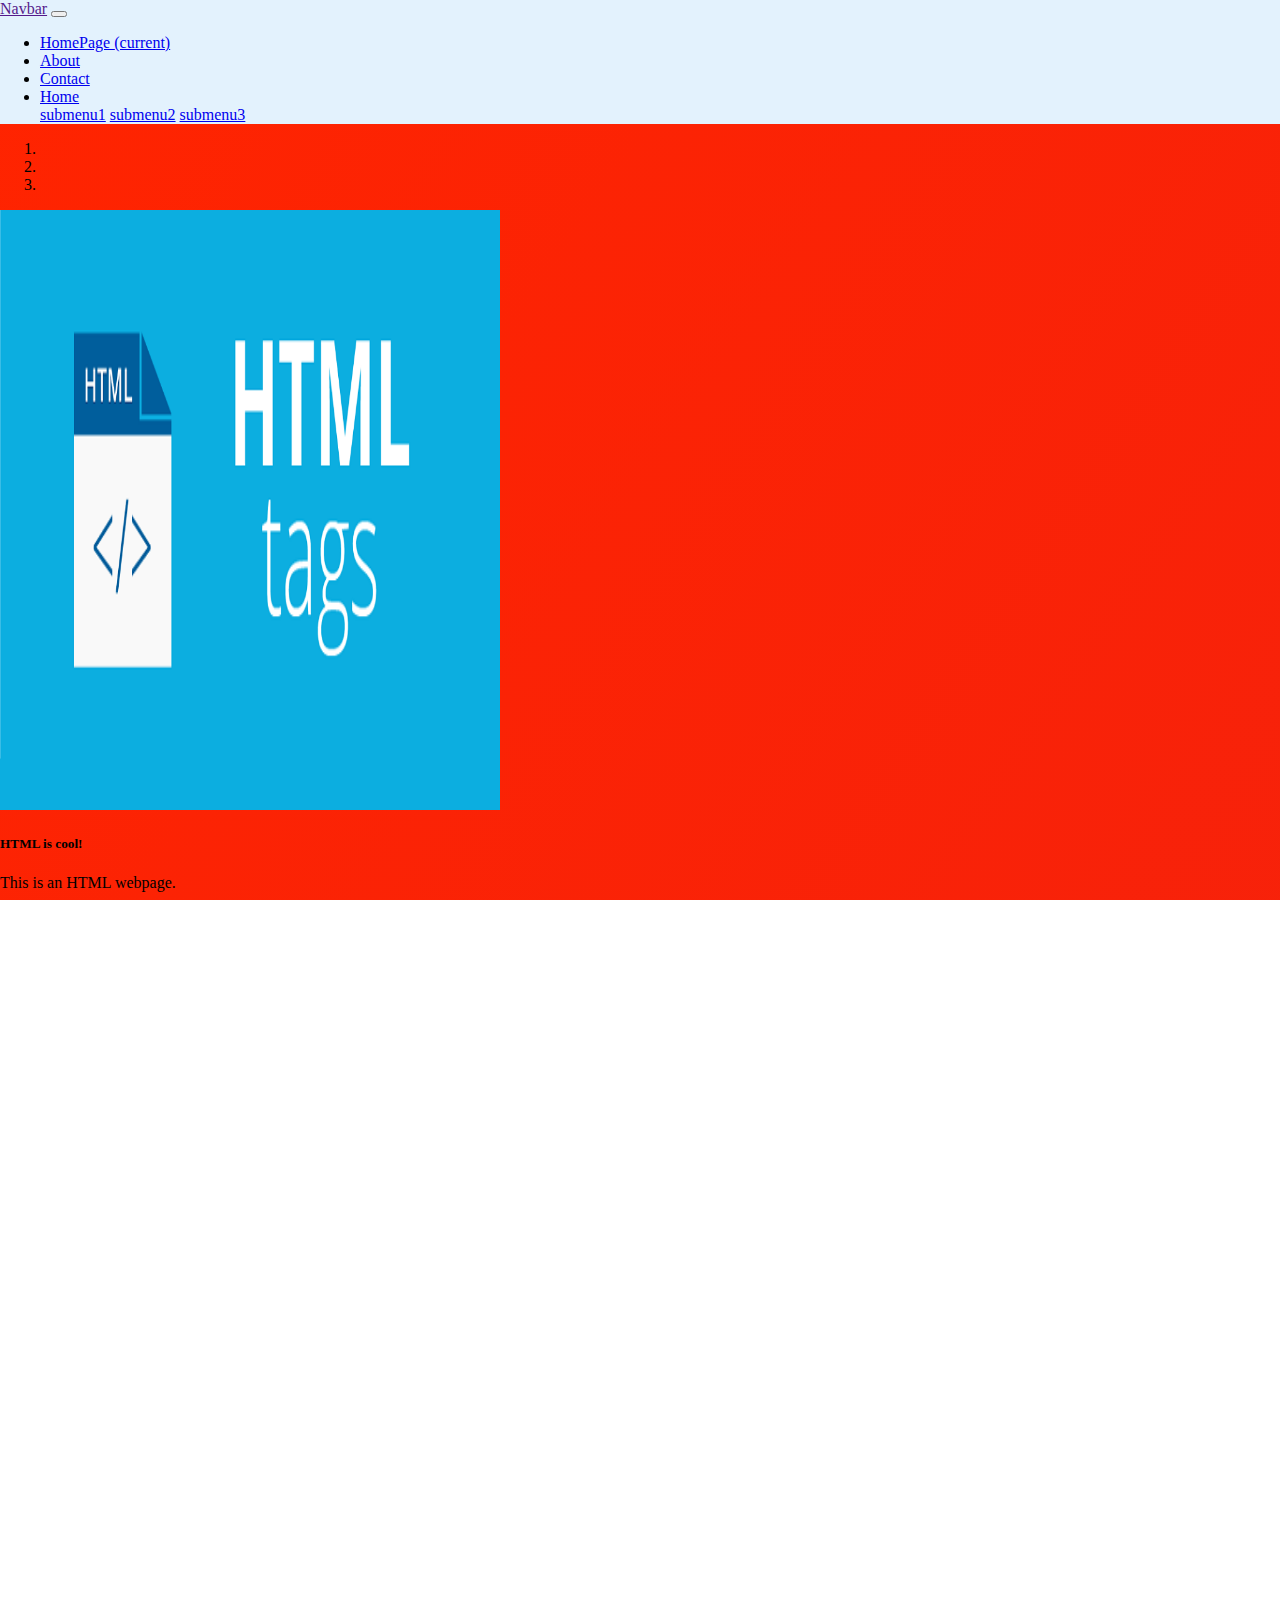
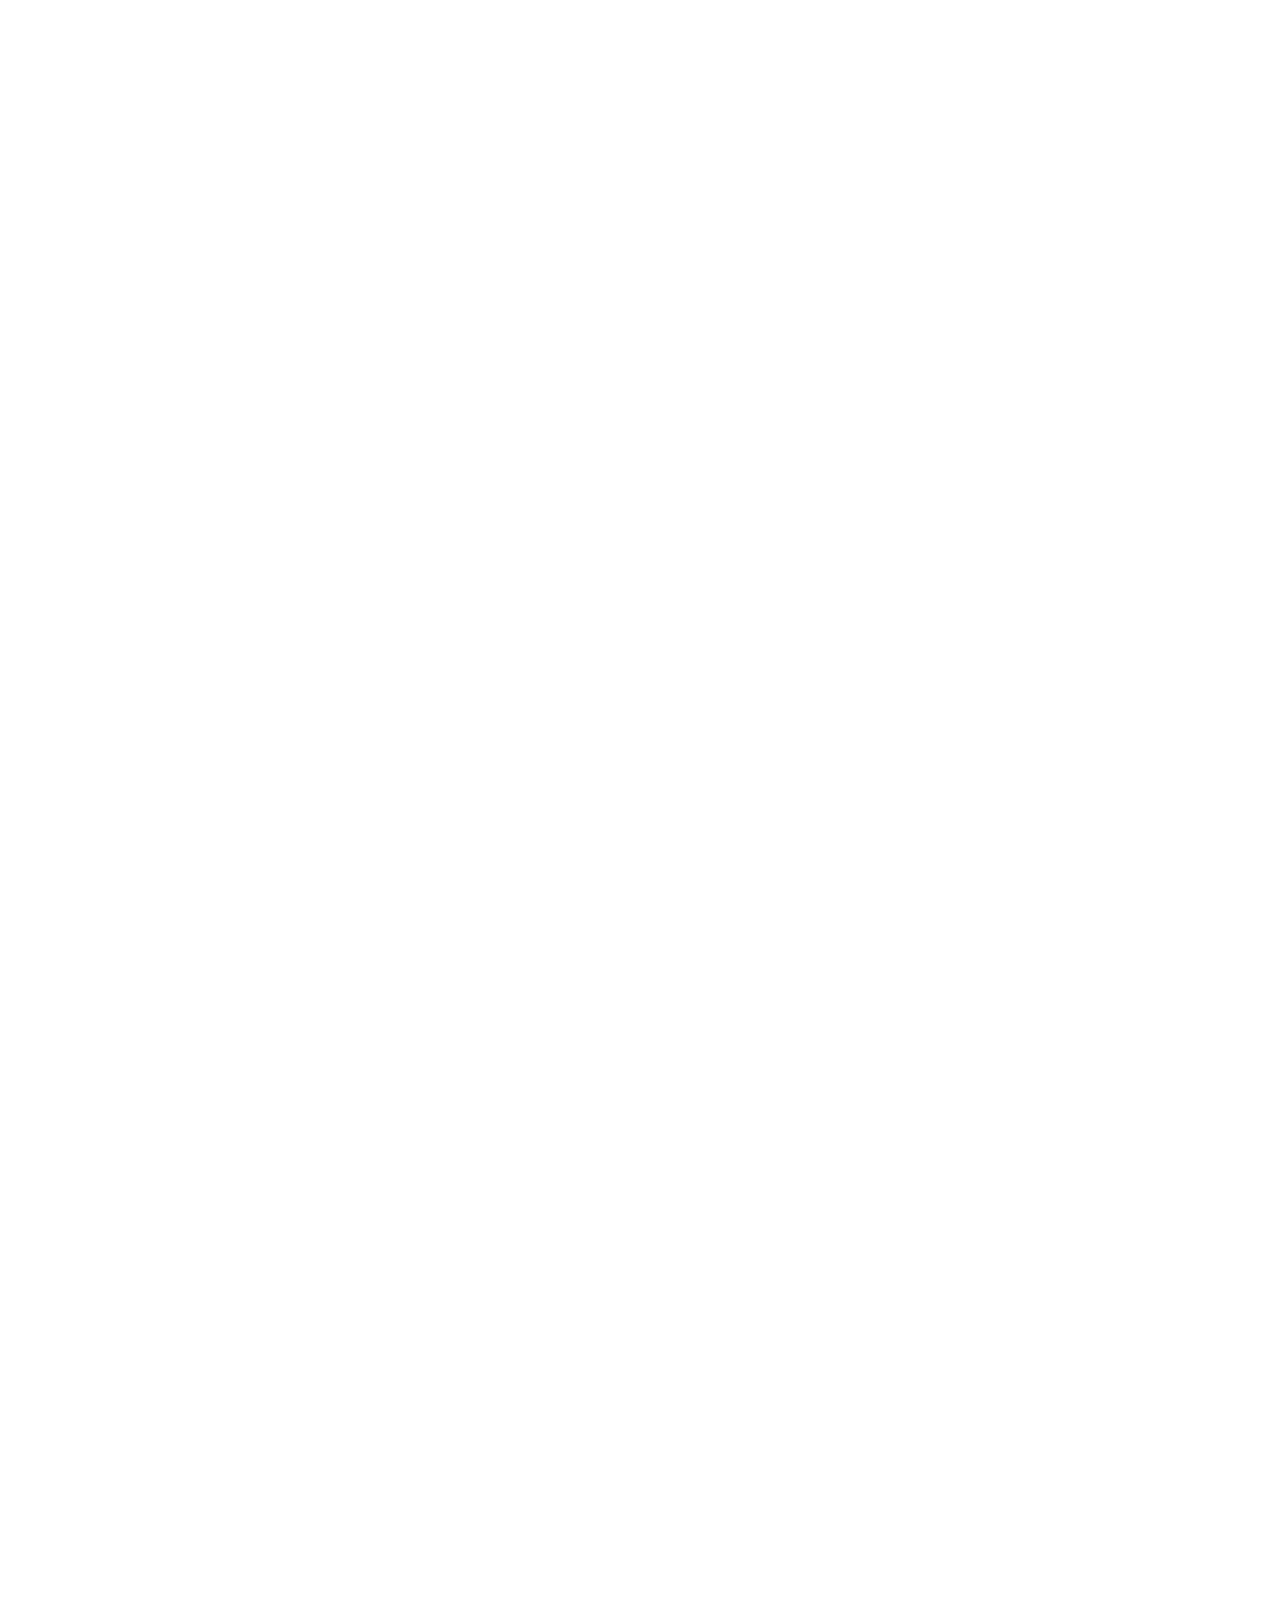
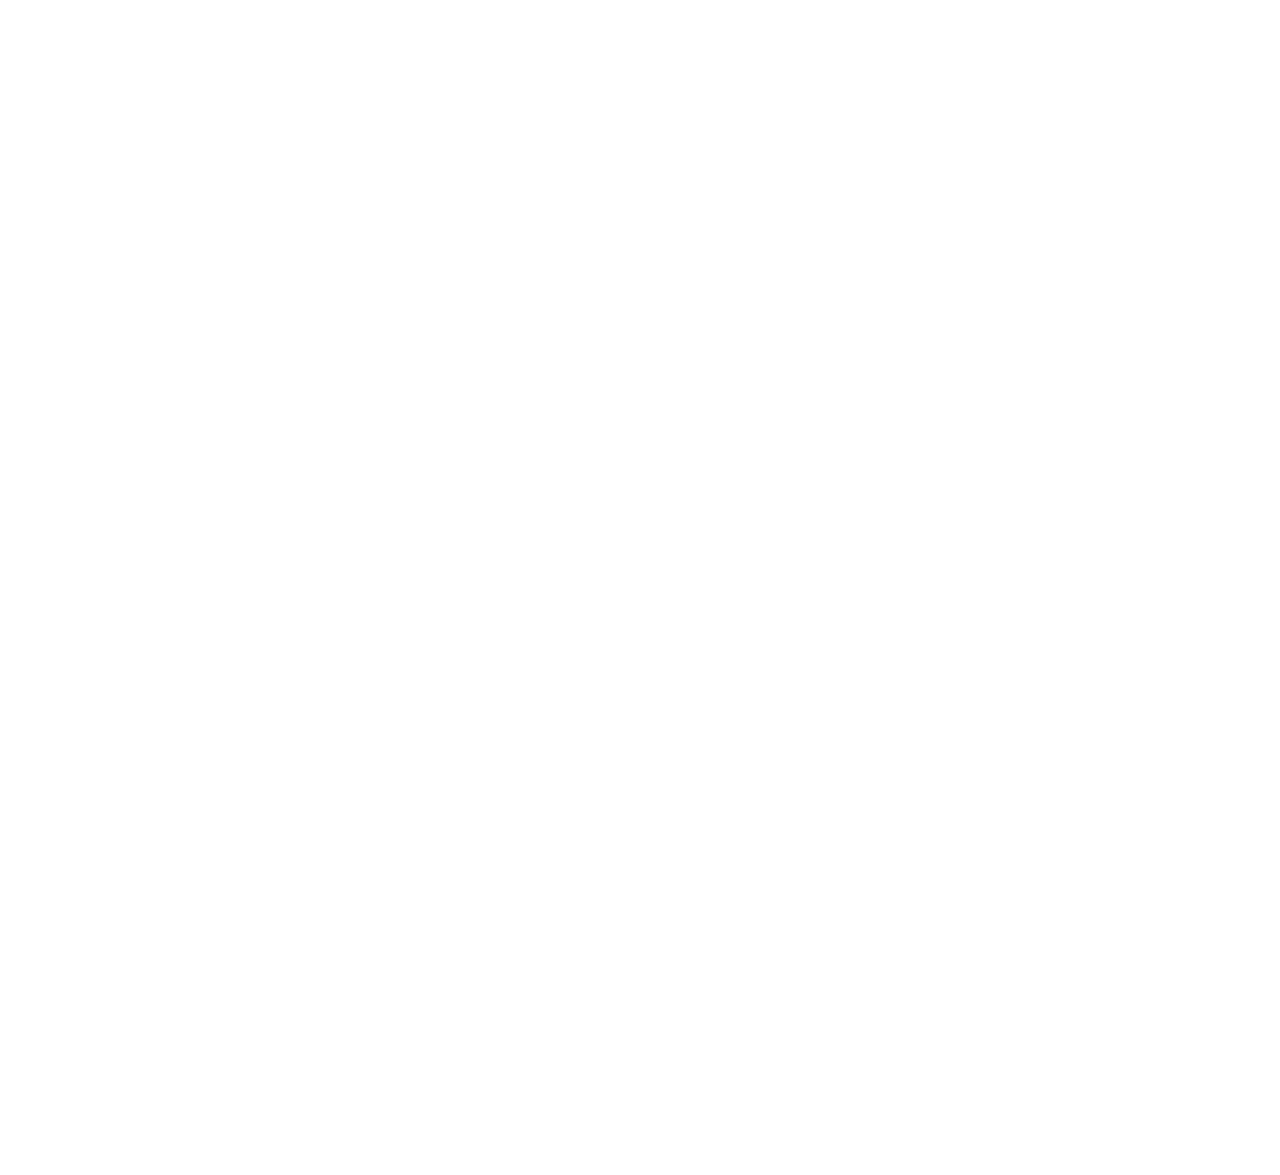
==== index.html @ 4fac906b "Add files via upload" ====
<!DOCTYPE html>
<html>

<head>
  <meta charset="utf-8">
  <title>Homepage</title>
  <link rel="stylesheet" href="https://cdn.jsdelivr.net/npm/bootstrap@4.5.3/dist/css/bootstrap.min.css" integrity="sha384-TX8t27EcRE3e/ihU7zmQxVncDAy5uIKz4rEkgIXeMed4M0jlfIDPvg6uqKI2xXr2" crossorigin="anonymous">
  <script src="https://code.jquery.com/jquery-3.5.1.slim.min.js" integrity="sha384-DfXdz2htPH0lsSSs5nCTpuj/zy4C+OGpamoFVy38MVBnE+IbbVYUew+OrCXaRkfj" crossorigin="anonymous"></script>
<script src="https://cdn.jsdelivr.net/npm/bootstrap@4.5.3/dist/js/bootstrap.bundle.min.js" integrity="sha384-ho+j7jyWK8fNQe+A12Hb8AhRq26LrZ/JpcUGGOn+Y7RsweNrtN/tE3MoK7ZeZDyx" crossorigin="anonymous"></script>
<script src="js\projs.js"></script>
<script src="https://ajax.googleapis.com/ajax/libs/jquery/2.1.1/jquery.min.js"></script>
  <link rel="stylesheet" href="css\procss.css">

</head>

<body class="wrapper">
  <div>
    <nav class="navbar navbar-expand-lg navbar-light" style="background-color: #e3f2fd;">
    <a class="navbar-brand" href="">Navbar</a>
    <button class="navbar-toggler" type="button" data-toggle="collapse" data-target="#navbarNavDropdown" aria-controls="navbarNavDropdown" aria-expanded="false" aria-label="Toggle navigation">
      <span class="navbar-toggler-icon"></span>
    </button>
    <div class="collapse navbar-collapse" id="navbarNavDropdown">
      <ul class="navbar-nav">
        <li class="nav-item active">
          <a class="nav-link" href="index.html">HomePage <span class="sr-only">(current)</span></a>
        </li>
        <li class="nav-item">
          <a class="nav-link" href="aboutpage.html">About</a>
        </li>
        <li class="nav-item">
          <a class="nav-link" href="contact.html">Contact</a>
        </li>
        <li class="nav-item dropdown">
          <a class="nav-link dropdown-toggle" href="#" id="navbarDropdownMenuLink" data-toggle="dropdown" aria-haspopup="true" aria-expanded="false">
            Home
          </a>
          <div class="dropdown-menu" aria-labelledby="navbarDropdownMenuLink">
            <a class="dropdown-item" href="#">submenu1</a>
            <a class="dropdown-item" href="#">submenu2</a>
            <a class="dropdown-item" href="#">submenu3</a>
          </div>
        </li>
      </ul>
    </div>
  </nav>
  </div>

  <div>
    <div id="carouselExampleIndicators" class="carousel slide" data-ride="carousel">
    <ol class="carousel-indicators">
      <li data-target="#carouselExampleIndicators" data-slide-to="0" class="active"></li>
      <li data-target="#carouselExampleIndicators" data-slide-to="1"></li>
      <li data-target="#carouselExampleIndicators" data-slide-to="2"></li>
    </ol>
    <div class="carousel-inner">
      <div class="carousel-item active">
        <img class="d-block w-100" src="images\image1.png" style="width:500px;height:600px;" alt="First slide">
        <div class="carousel-caption d-none d-md-block">
    <h5>HTML is cool!</h5>
    <p>This is an HTML webpage.</p>
  </div>
      </div>
      <div class="carousel-item">
        <img class="d-block w-100" src="images\image2.png" style="width:500px;height:600px;" alt="Second slide">
        <div class="carousel-caption d-none d-md-block">
    <h5>CSS is even more cool!</h5>
    <p>CSS used here.</p>
  </div>
      </div>
      <div class="carousel-item">
        <img class="d-block w-100" src="images\image3.png" style="width:500px;height:600px;" alt="Third slide">
        <div class="carousel-caption d-none d-md-block">
    <h5>Bootstrap is best!</h5>
    <p>Makes your work easy.</p>
  </div>
      </div>
    </div>
    <a class="carousel-control-prev" href="#carouselExampleIndicators" role="button" data-slide="prev">
      <span class="carousel-control-prev-icon" aria-hidden="true"></span>
      <span class="sr-only">Previous</span>
    </a>
    <a class="carousel-control-next" href="#carouselExampleIndicators" role="button" data-slide="next">
      <span class="carousel-control-next-icon" aria-hidden="true"></span>
      <span class="sr-only">Next</span>
    </a>
  </div>
  </div>
<br>
<br>

  <div class="row rank" >
      <div class="col-lg-4 col-md-6 col-sm-12 rank">
        <img class="cornerimg rank" src="images\hackerrank.jpg" style="width:400px;height:400px;" alt="hackerrank">
        <h3 class="cp">Competetive programming <br /><a href="https://www.hackerrank.com/saumyrastogi2">@hackerrank!</a></h3>

        <p class="cp"> Click on the link to check my profile. </p>
      </div>
      <div class="col-lg-4 col-md-6 col-sm-12 rank" >
        <img class="cornerimg" style="border:solid;" src="images\codechef.jpg" style="width:400px; height:400px;" alt="codechef">
        <h3 class="cp">Competetive programming <br /><a href="https://www.codechef.com/users/saumy2">@codechef!</a></h3>
        <p class="cp">Click on the link to check my profile.</p>

      </div>
      <div class="col-lg-4 col-md-6 col-sm-12 rank">
        <img class="cornerimg" src="images\codeforces.jpg"  style="width:400px;height:400px;" alt="codeforces">
        <h3 class="cp">Competetive programming<br /> <a href="https://codeforces.com/profile/dingdong2">@codeforces!</a></h3>
        <p class="cp">Click on the link to check my profile.</p>

      </div>
    </div>
  </div>


  <footer id="footer">

    <div class="bottom">
      <p class="new1">
        <br>
        <br>
        <br>
        Social media page :
        <br>
      </p>

    <br>
      <div class="footer">


      <p >
        <br>
        <br>
        <img src="images\phone.svg" height="40px" /> : +91 8449914053
      </p>
      <p>
<br>
        <a href="https://www.facebook.com\"><img class="me" src="images\facebook.svg" height="50px" /></a> <a href="https://twitter.com/"><img class="me" src="images\twitter.svg" height="50px" /> </a><a href="https://www.linkedin.com/in/saumya-rastogi-a7b5251a5/"><img class="me"
            src="images\linkedin.svg" height="50px" /> </a><a href="https://www.instagram.com\"><img class="me" src="images\insta.svg" height="50px" /></a>
      </p>
      <div class="blog">
      <p>



        </div>
    <p class="copyright" >
      <br>
      © Copyright Saumya Rastogi selfmade
    </p>
    </div>
    </div>

  </footer>


</body>
</html>
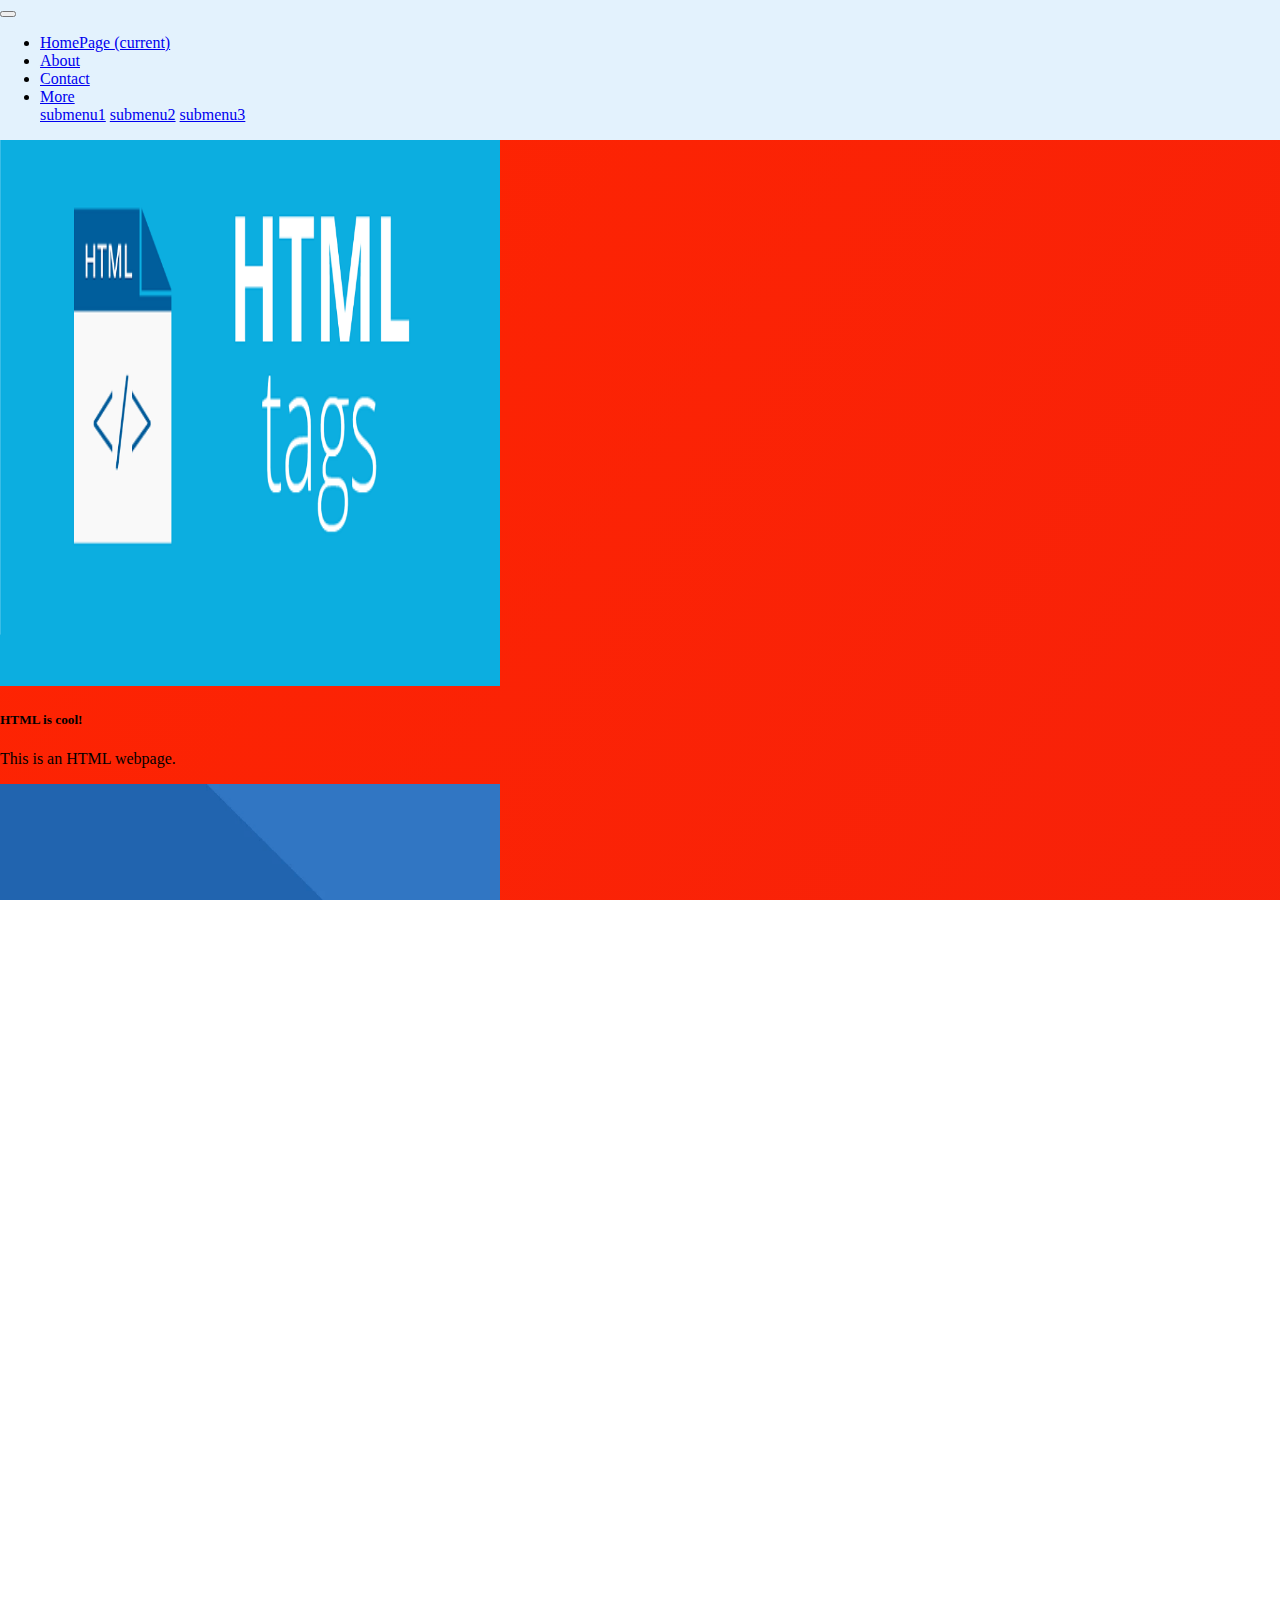
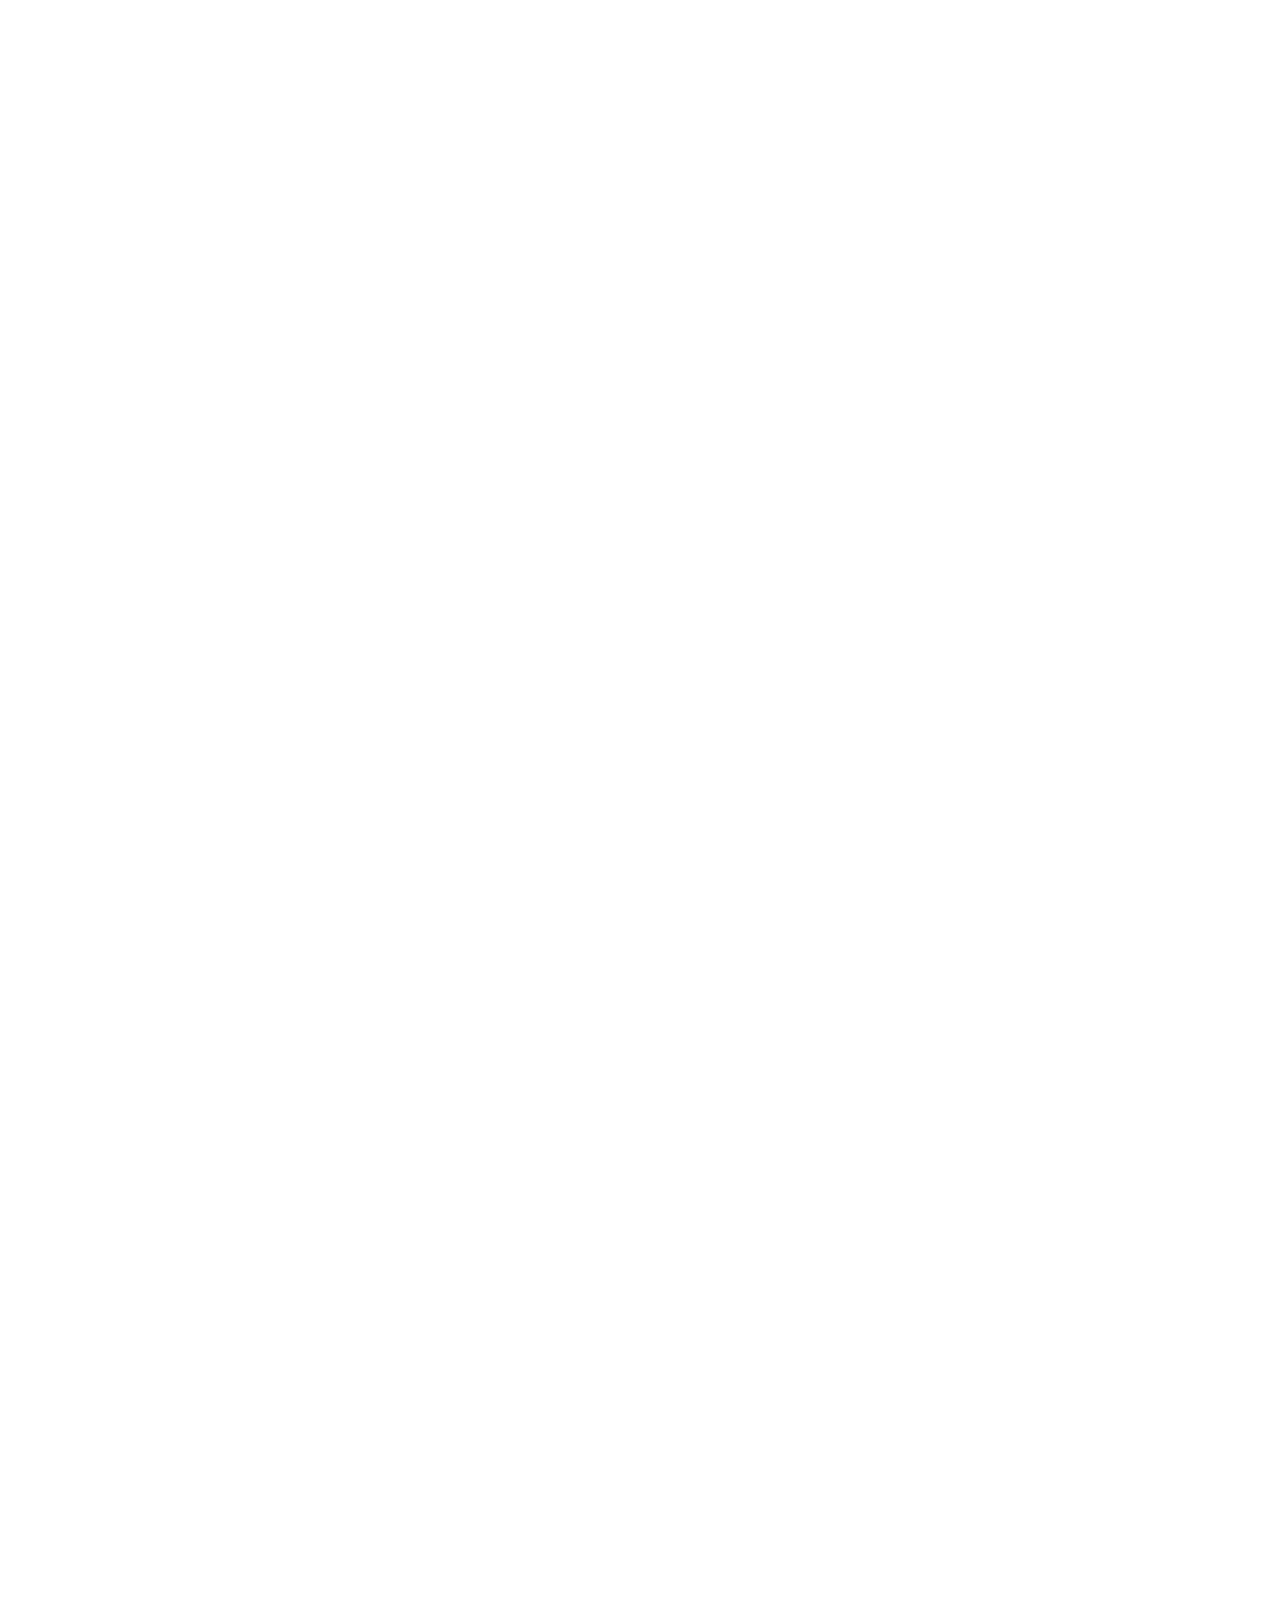
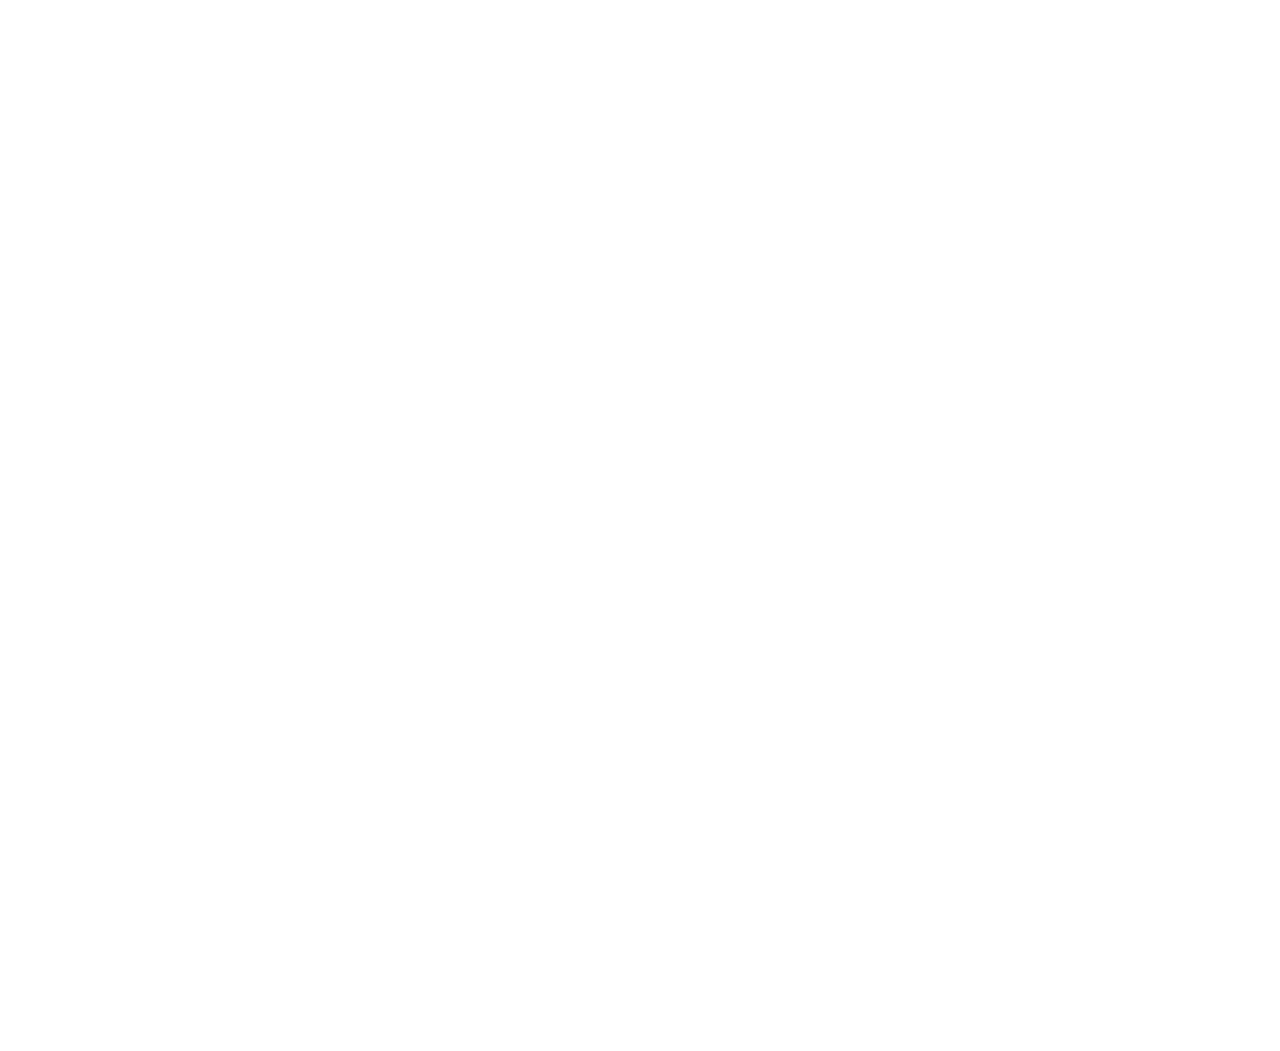
==== commit 4fa4b842: "Update index.html" ====
--- a/index.html
+++ b/index.html
@@ -7,16 +7,16 @@
   <link rel="stylesheet" href="https://cdn.jsdelivr.net/npm/bootstrap@4.5.3/dist/css/bootstrap.min.css" integrity="sha384-TX8t27EcRE3e/ihU7zmQxVncDAy5uIKz4rEkgIXeMed4M0jlfIDPvg6uqKI2xXr2" crossorigin="anonymous">
   <script src="https://code.jquery.com/jquery-3.5.1.slim.min.js" integrity="sha384-DfXdz2htPH0lsSSs5nCTpuj/zy4C+OGpamoFVy38MVBnE+IbbVYUew+OrCXaRkfj" crossorigin="anonymous"></script>
 <script src="https://cdn.jsdelivr.net/npm/bootstrap@4.5.3/dist/js/bootstrap.bundle.min.js" integrity="sha384-ho+j7jyWK8fNQe+A12Hb8AhRq26LrZ/JpcUGGOn+Y7RsweNrtN/tE3MoK7ZeZDyx" crossorigin="anonymous"></script>
-<script src="js\projs.js"></script>
+
 <script src="https://ajax.googleapis.com/ajax/libs/jquery/2.1.1/jquery.min.js"></script>
   <link rel="stylesheet" href="css\procss.css">
 
 </head>
 
-<body class="wrapper">
+<body class="wrapper" >
   <div>
     <nav class="navbar navbar-expand-lg navbar-light" style="background-color: #e3f2fd;">
-    <a class="navbar-brand" href="">Navbar</a>
+
     <button class="navbar-toggler" type="button" data-toggle="collapse" data-target="#navbarNavDropdown" aria-controls="navbarNavDropdown" aria-expanded="false" aria-label="Toggle navigation">
       <span class="navbar-toggler-icon"></span>
     </button>
@@ -33,7 +33,7 @@
         </li>
         <li class="nav-item dropdown">
           <a class="nav-link dropdown-toggle" href="#" id="navbarDropdownMenuLink" data-toggle="dropdown" aria-haspopup="true" aria-expanded="false">
-            Home
+            More
           </a>
           <div class="dropdown-menu" aria-labelledby="navbarDropdownMenuLink">
             <a class="dropdown-item" href="#">submenu1</a>
@@ -46,7 +46,7 @@
   </nav>
   </div>
 
-  <div>
+
     <div id="carouselExampleIndicators" class="carousel slide" data-ride="carousel">
     <ol class="carousel-indicators">
       <li data-target="#carouselExampleIndicators" data-slide-to="0" class="active"></li>
@@ -85,7 +85,7 @@
       <span class="sr-only">Next</span>
     </a>
   </div>
-  </div>
+
 <br>
 <br>
 
@@ -110,9 +110,6 @@
       </div>
     </div>
   </div>
-
-
-  <footer id="footer">
 
     <div class="bottom">
       <p class="new1">
@@ -150,7 +147,7 @@
     </div>
     </div>
 
-  </footer>
+<script src="js\projs.js"></script>
 
 
 </body>
